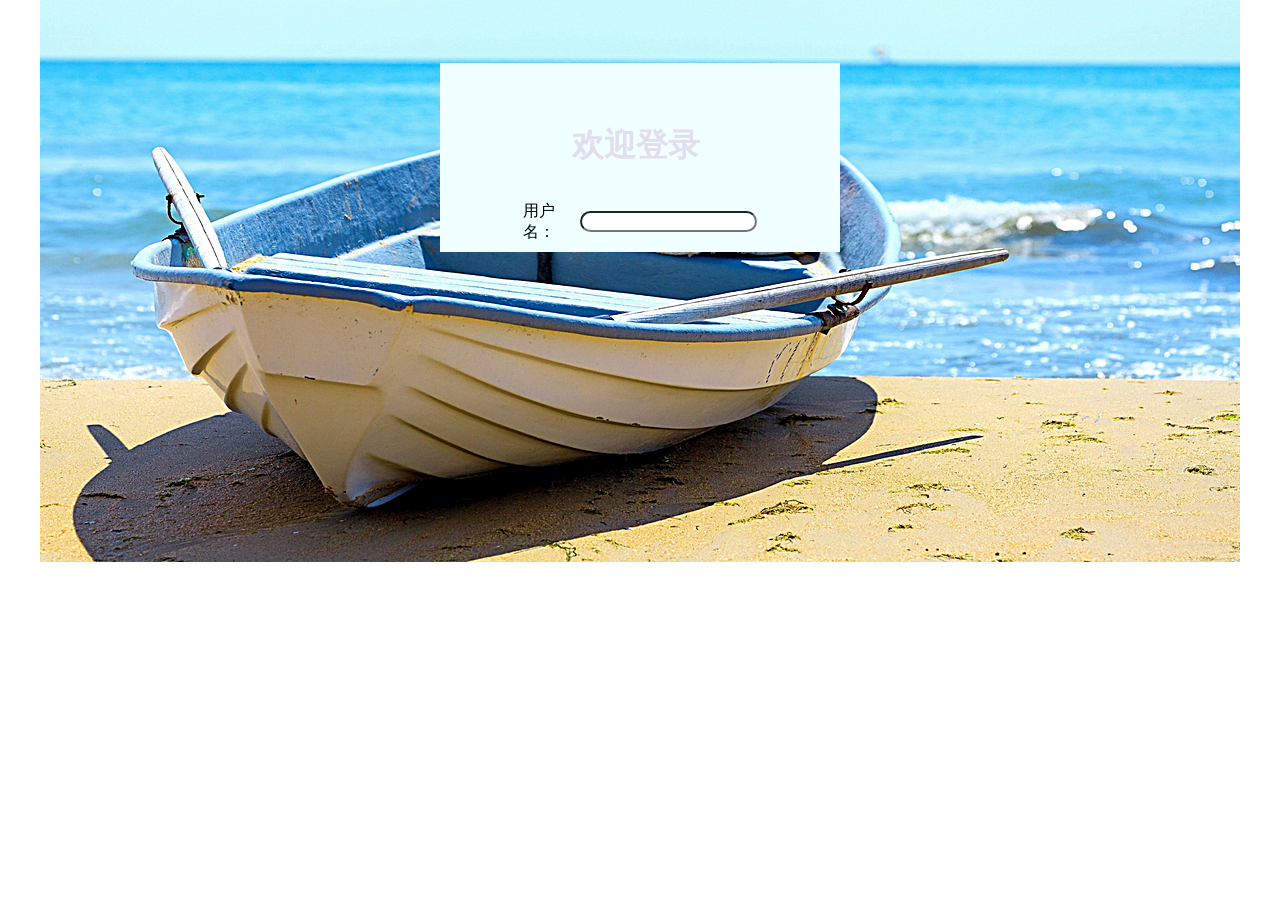
==== src/main/resources/static/login/login.html @ 50de91cf "实现登录模块" ====
<!DOCTYPE html>
<html lang="en">
<head>
    <meta charset="UTF-8">
    <title>登录页面</title>
    <script src="js/jquery-1.11.3.min.js"></script>

    <script>
        $(document).ready(function () {
            $("#div").slideDown(2000).fadeTo(3000,0.85);
            $("#h").fadeIn(5000);
        })
    </script>

</head>
<body style="width: 1200px;margin: 0 auto; align-content: center" >
<div style="background-image: url(img/loginbacground.jpg);display: inline-block;height: 562px;width: 1200px;background-size: 1200px 562px;background-repeat: no-repeat;">
<div id="div" style=" display: none; background-color: azure;height: 300px;width: 400px;margin: 100px auto">
    <div style="display: inline-block;margin: 10% 0 0 33%">
        <h1 id="h" style="color: darkmagenta;display: none">欢迎登录</h1>
    </div>
    <div style="display: inline-block;margin: 2% 20% ;align-content: center">
    <form action="/getpassword" name="login_form" method="post">
        <table align="center">
            <tr>
                <td>用户名：</td>
                <td id="td"><input style="border-radius: 25px" type="text" name="username" ></td>
            </tr>
            <tr><td height="10px"></td></tr>
            <tr>
                <td>密码：</td>
                <td id="td"><input style="border-radius: 25px" type="password" name="password"></td>
            </tr>
            <tr><td height="20px"></td></tr>
            <tr>
                <td align="center" colspan="2" ><input style=" width: 50px;height: 30px;border-radius: 10px; background-color: coral" type="submit" value="登录"></td>
                <!--<td align="center" ><input type="reset" value="重置"></td>-->
            </tr>
        </table>
    </form>
    </div>
</div>
</div>
</body>
</html>
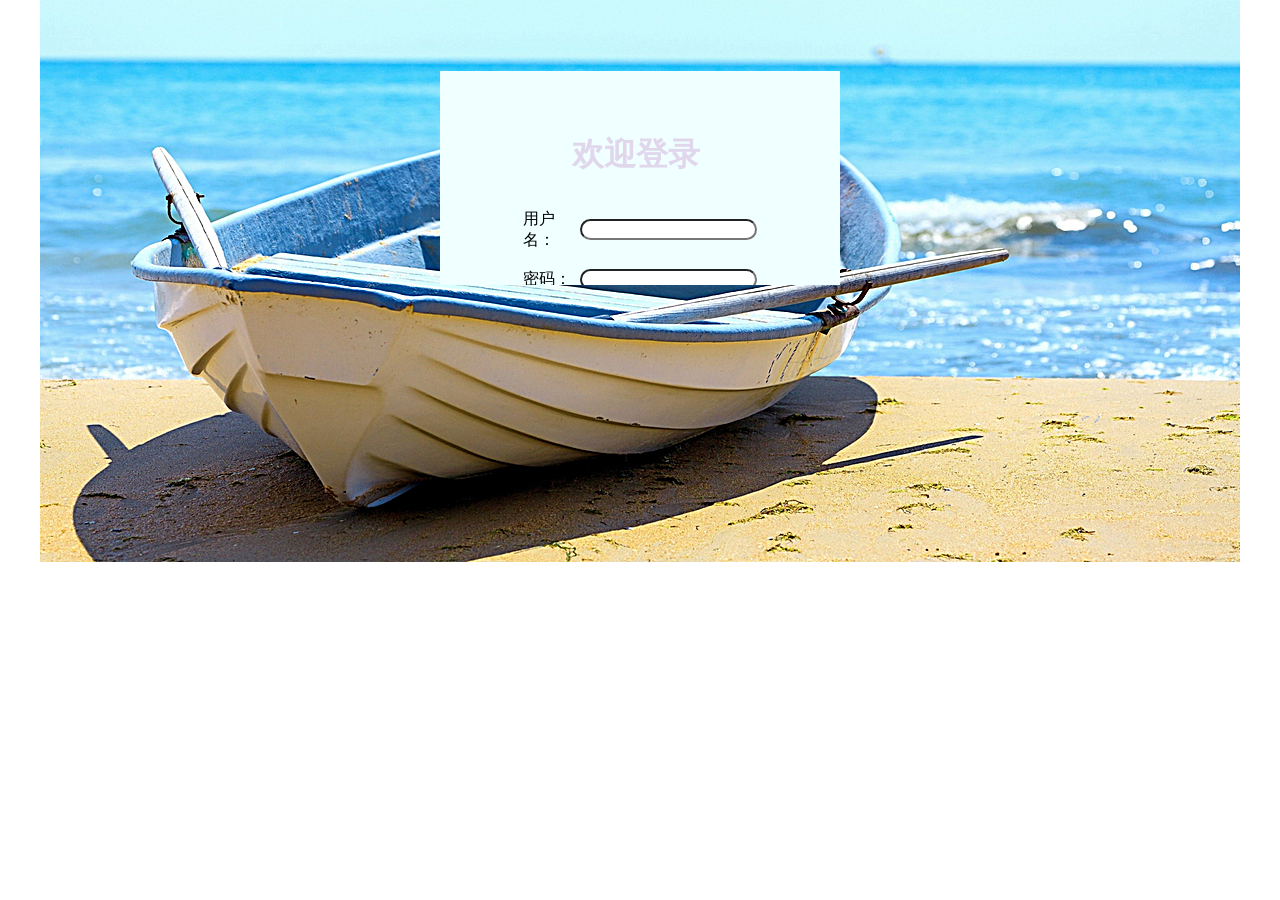
==== commit 5b1bdc31: "实现登录页面" ====
--- a/src/main/resources/static/login/login.html
+++ b/src/main/resources/static/login/login.html
@@ -7,7 +7,7 @@
 
     <script>
         $(document).ready(function () {
-            $("#div").slideDown(2000).fadeTo(3000,0.85);
+            $("#div").slideDown(2000).fadeTo(3000,0.8);
             $("#h").fadeIn(5000);
         })
     </script>
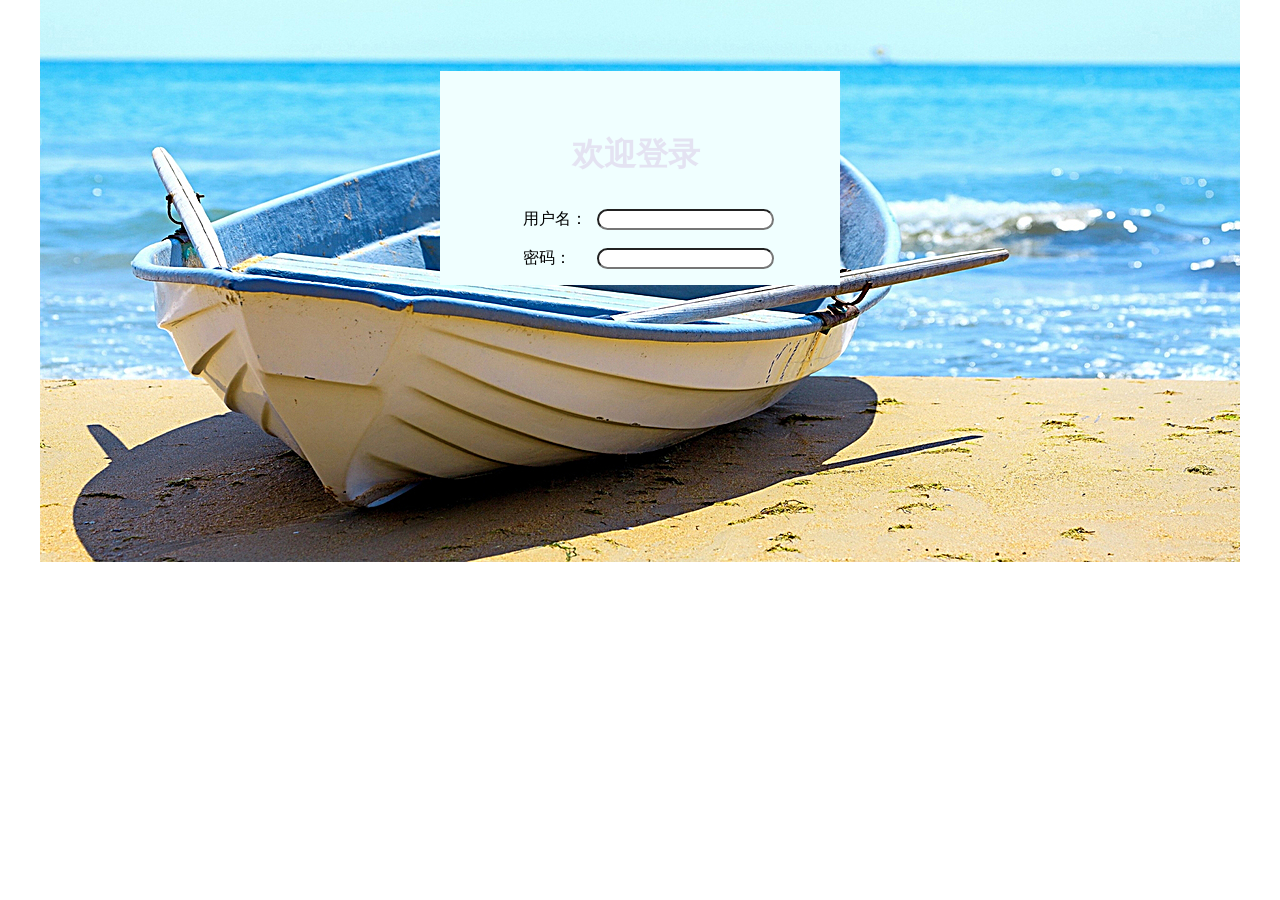
==== commit def1bba3: "实现注册" ====
--- a/src/main/resources/static/login/login.html
+++ b/src/main/resources/static/login/login.html
@@ -8,7 +8,7 @@
     <script>
         $(document).ready(function () {
             $("#div").slideDown(2000).fadeTo(3000,0.8);
-            $("#h").fadeIn(5000);
+            $("#h").fadeIn(6000);
         })
     </script>
 
@@ -32,9 +32,10 @@
                 <td id="td"><input style="border-radius: 25px" type="password" name="password"></td>
             </tr>
             <tr><td height="20px"></td></tr>
-            <tr>
-                <td align="center" colspan="2" ><input style=" width: 50px;height: 30px;border-radius: 10px; background-color: coral" type="submit" value="登录"></td>
-                <!--<td align="center" ><input type="reset" value="重置"></td>-->
+            <tr style="width: 300px">
+                <td align="center" style="width: 150px" ><input style=" width: 70px;height: 30px;border-radius: 10px; background-color: coral" type="submit" value="登录"></td>
+                <!--<td align="right" ><input style="width: 70px;height: 30px;border-radius: 10px;background-color: coral" type="" value="注册"></td>-->
+                <td align="right"><input type="button" style="width: 70px;height: 30px;border-radius: 10px;background-color: coral" value="注册" onclick="location.href=('signUp.html')"></td>
             </tr>
         </table>
     </form>
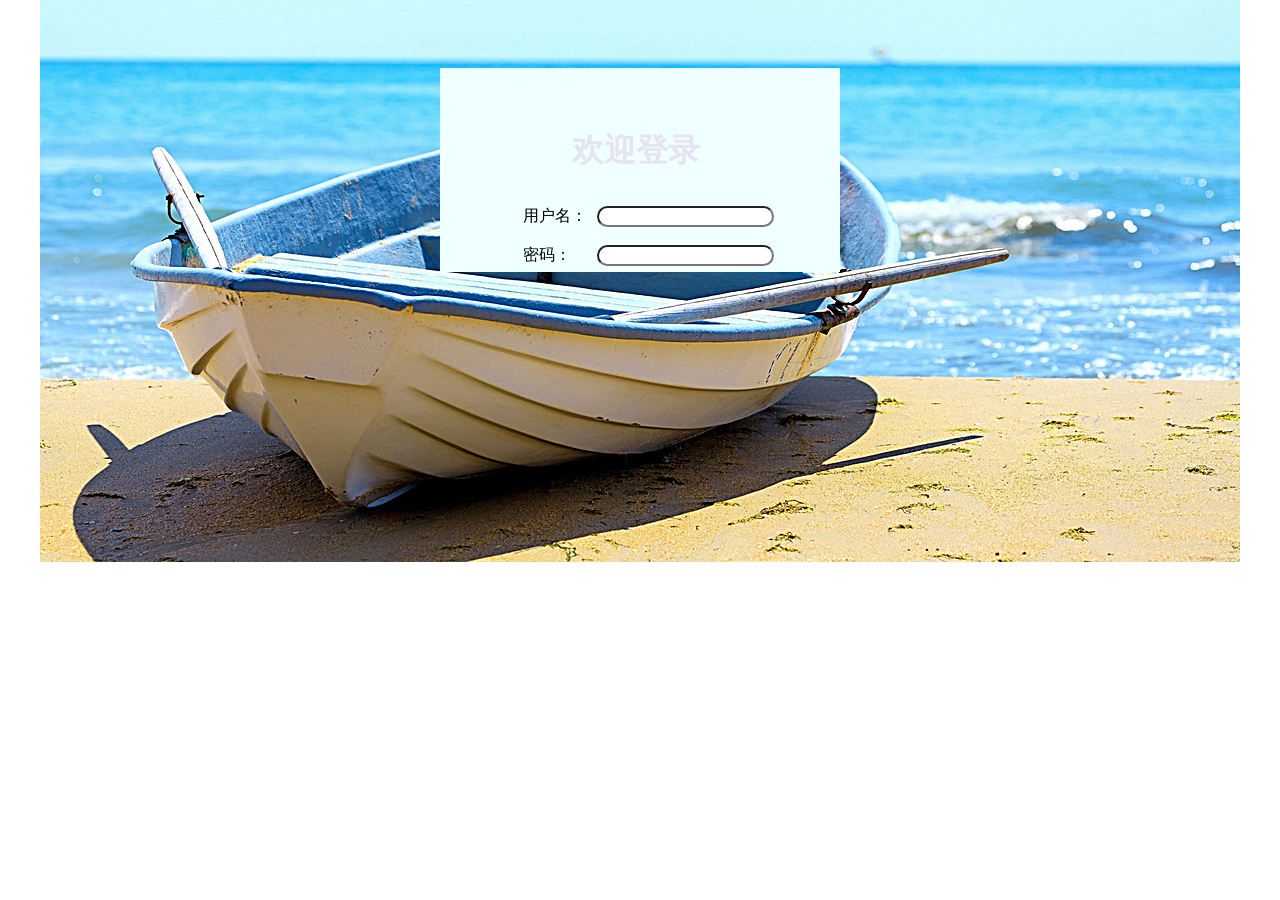
==== commit f152add2: "添加主页" ====
--- a/src/main/resources/static/login/login.html
+++ b/src/main/resources/static/login/login.html
@@ -3,7 +3,7 @@
 <head>
     <meta charset="UTF-8">
     <title>登录页面</title>
-    <script src="js/jquery-1.11.3.min.js"></script>
+    <script src="../../public/jquery-1.11.3.min.js"></script>
 
     <script>
         $(document).ready(function () {
